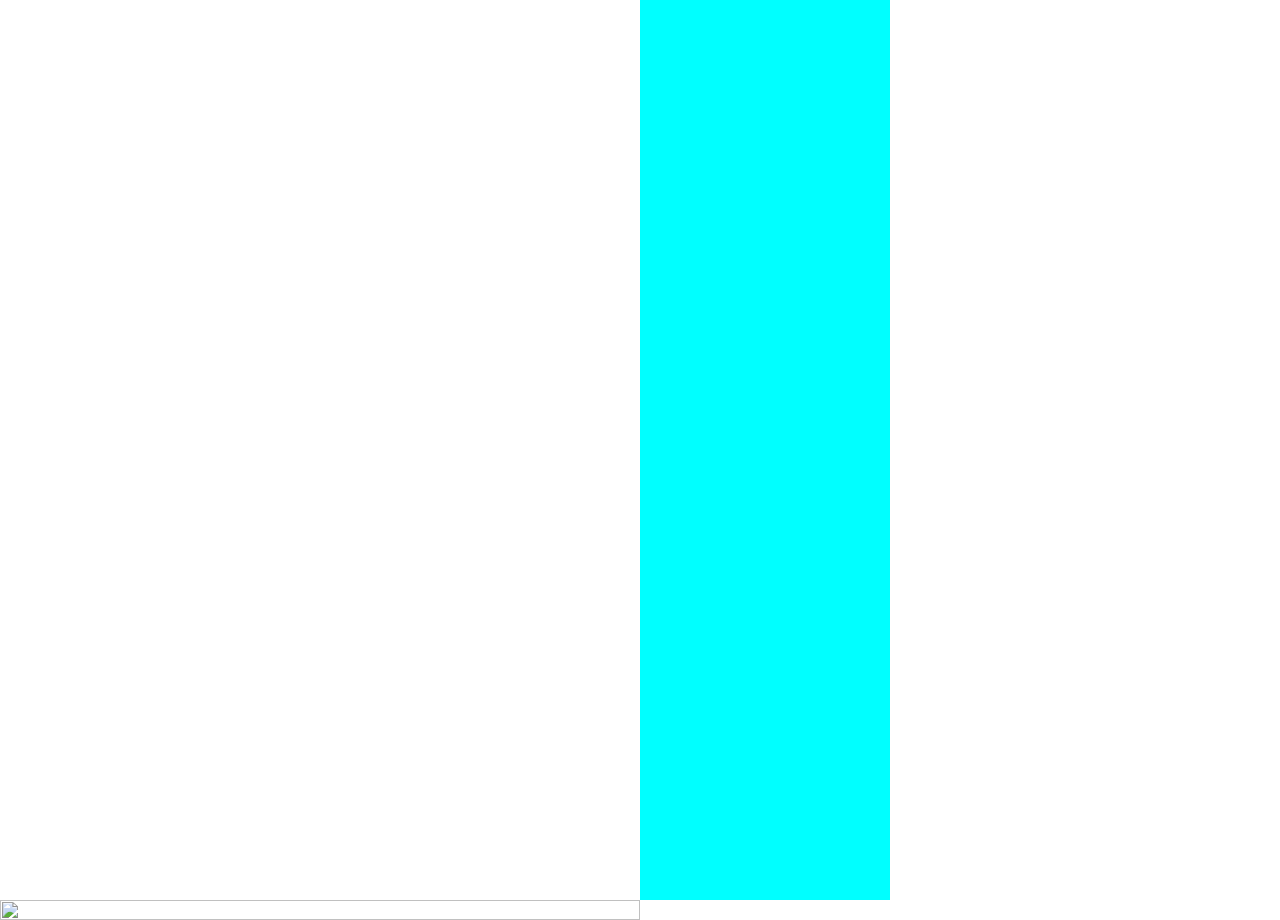
==== login_page_26_05_23/index.html @ 15d8a056 "Add files via upload" ====
<!DOCTYPE html>
<html lang="en">
<head>
    <meta charset="UTF-8">
    <meta http-equiv="X-UA-Compatible" content="IE=edge">
    <meta name="viewport" content="width=device-width, initial-scale=1.0">
    <title>login page</title>
    <link rel="stylesheet" href="./style.css">
</head>
<body>
    <div class="container">
        <div class="left"></div>
            <div class="form"></div>
        </div>

        <div class="right">
        <figure>
            <img src="https://images.unsplash.com/photo-1499951360447-b19be8fe80f5?ixlib=rb-4.0.3&ixid=M3wxMjA3fDB8MHxwaG90by1wYWdlfHx8fGVufDB8fHx8fA%3D%3D&auto=format&fit=crop&w=1170&q=80"
                alt=""/>
        </figure>
    </div>
</div>
</body>
</html>
---- login_page_26_05_23/style.css ----
* {
    margin: 0;
    padding: 0;
    box-sizing: border-box;
}

.form {
    width: 250px;
    aspect-ratio: 1 / 2;
    background: aqua;
}

html,
body,
.container {
    height: 100%;
}

.container {
    display: flex;
}

.left,
.right {
    width: 50%;
}

figure {
    height: 100%;
    width: 100%;
    line-height: 0;
}

img {
    height: 100%;
    width: 100%;
    object-fit: cover;
}
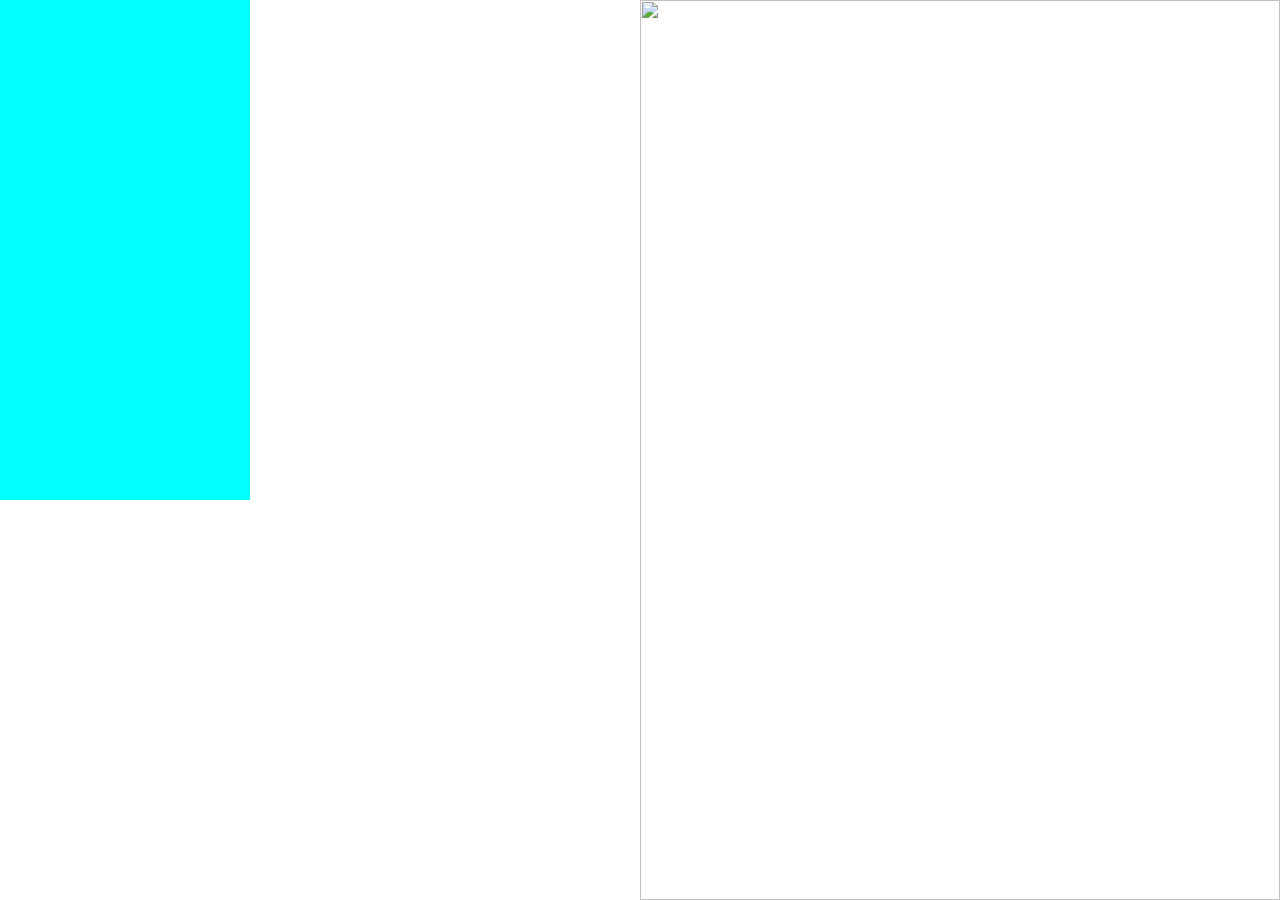
==== commit 6e250e0b: "correct variation" ====
--- a/login_page_26_05_23/index.html
+++ b/login_page_26_05_23/index.html
@@ -9,9 +9,9 @@
 </head>
 <body>
     <div class="container">
-        <div class="left"></div>
+        <div class="left">
             <div class="form"></div>
-        </div>
+    </div>
 
         <div class="right">
         <figure>
@@ -21,4 +21,4 @@
     </div>
 </div>
 </body>
-</html>+</html>
